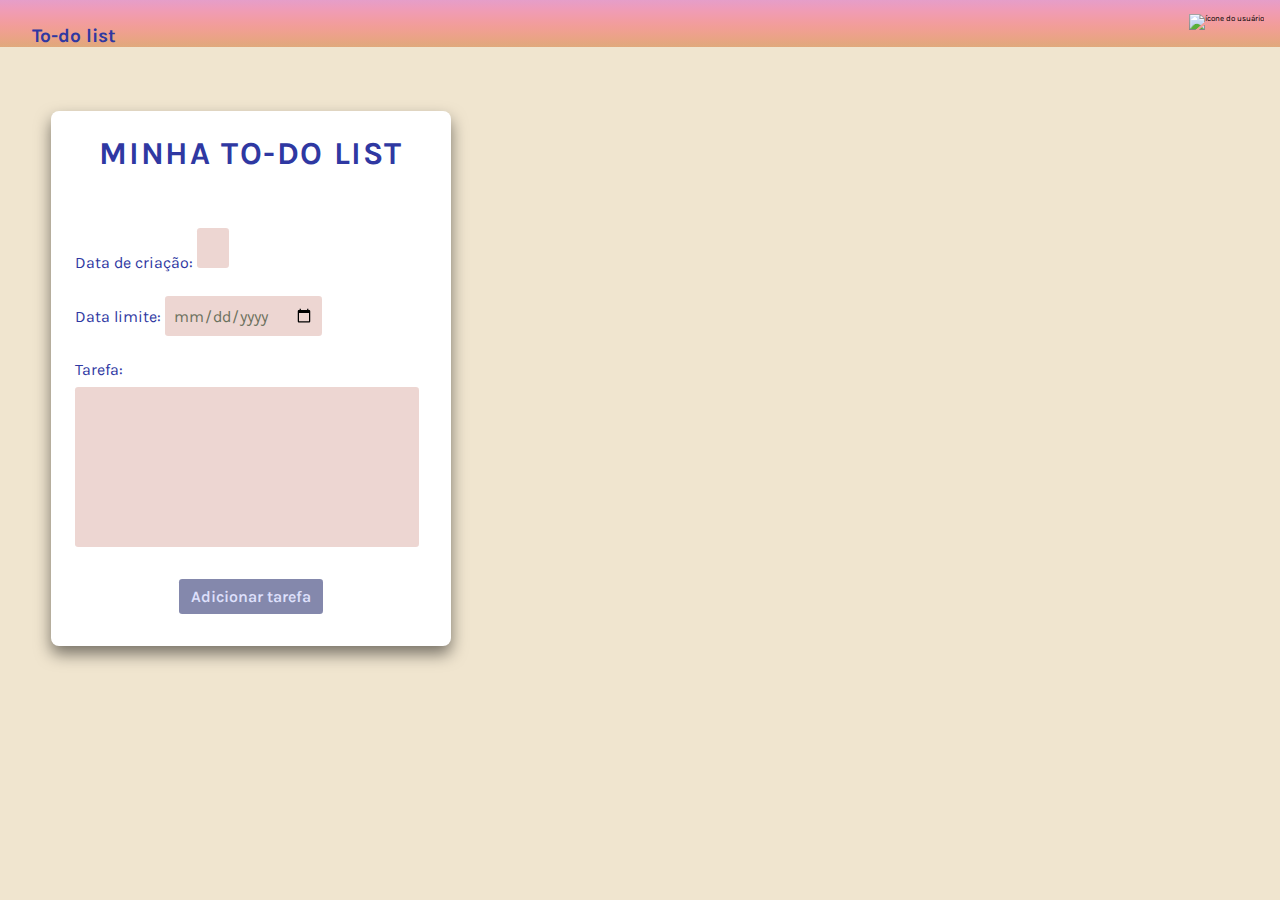
==== to-do-list.html @ 287d3c7b "alterações no form de criação de tarefas" ====
<!DOCTYPE html>
<html lang="pt-br">

<head>
    <meta charset="UTF-8">
    <meta http-equiv="X-UA-Compatible" content="IE=edge">
    <meta name="viewport" content="width=device-width, initial-scale=1.0">
    <!-- CSS -->
    <link rel="stylesheet" href="./css/style-tarefas.css">
    <!-- GOOGLE FONTES -->
    <link rel="preconnect" href="https://fonts.googleapis.com">
    <link rel="preconnect" href="https://fonts.gstatic.com" crossorigin>
    <link href="https://fonts.googleapis.com/css2?family=Karla:ital,wght@0,200;0,300;0,400;0,600;0,700;1,200;1,300;1,400;1,500;1,600&display=swap" rel="stylesheet">
    <title>Minha to-do-list</title>
</head>

<body>
    <header>
        <!-- NAVBAR -->
        <nav>
            <div class="minha-lista">
                <a class="home" href="#">To-do list</a> 
            </div>
            <div class="dropdown">
                <button class="dropbtn"><img class="icone-user" src="./img/user.svg" alt="ícone do usuário"><i class="fa fa-caret-down"></i>
                </button>
                <div class="dropdown-content">
                    <a href="#">Sair</a>
                </div>
            </div>
        </nav>
    </header>
    <main>
        <!-- FORMULÁRIO DE CRIAÇÃO DE TAREFAS -->
        <form class="form-tarefa">
            <h1>Minha to-do List</h1>
            <h2 id="logado"></h2>
            <label>Data de criação: 
                <div id ="data-criacao" class="inputs"></div>
            </label>
            <label for="data-limite">Data limite:
                <input type="date" id="data-limite" class="inputs" required>
            </label>
            <label for="tarefa" id="label-tarefa">Tarefa:</label>
                <textarea name="tarefa" id="tarefa" cols="30" rows="10" minlength="10" maxlength="100" required></textarea>
            <button type="submit" class="add-tarefa">Adicionar tarefa</button>
        </form>
        <!-- CARD DE TAREFAS -->
        <ul id="lista"></ul>
    </main>

    <script src="js/script-tarefas.js"></script>
</body>

</html>
---- css/style-tarefas.css ----
* {
  padding: 0;
  margin: 0;
  font-family: "Karla", sans-serif;
  box-sizing: border-box;
  list-style: none;
}

body {
  background-color: #f0e5cf;
  color: #2f38a2;
}

/* NAVBAR */

nav {
  display: flex;
  justify-content: space-between;
  background-image: linear-gradient(
    180deg,
    #e59ec9 0,
    #e99dc2 8.33%,
    #ed9cbb 16.67%,
    #f09cb3 25%,
    #f19cac 33.33%,
    #f29ca4 41.67%,
    #f29d9d 50%,
    #f19e96 58.33%,
    #efa090 66.67%,
    #eca28a 75%,
    #e9a484 83.33%,
    #e4a680 91.67%,
    #e0a97c 100%
  );
}

.minha-lista {
  margin-top: 1.5rem;
  font-size: 1.2rem;
  font-weight: 700;
}

.home {
  text-decoration: none;
  color: #2f38a2;
  padding: 1rem;
  margin-left: 1rem;
}

.home:hover {
  color: #dee0fc;
}

.icone-user {
  width: 2.4rem;
}

/* The dropdown container */
.dropdown {
  float: left;
  overflow: hidden;
}

/* Dropdown button */
.dropdown .dropbtn {
    cursor: pointer;
    font-size: .5rem; 
    border: none;
    outline: none;
    padding: 14px 16px;
    background-color: inherit;
    font-family: inherit;
    margin: 0;
}

/* Dropdown content (hidden by default) */
.dropdown-content {
  display: none;
  position: absolute;
  background-color: #f0e5cf;
  border-radius: 0.3rem;
  min-width: 160px;
  box-shadow: 0px 8px 16px 0px rgba(0, 0, 0, 0.1);
  z-index: 1;
}

/* Links inside the dropdown */
.dropdown-content a {
  float: none;
  color: #2f38a2;
  padding: 12px 16px;
  text-decoration: none;
  display: block;
  text-align: left;
}

/* Show the dropdown menu on hover */
.dropdown:hover .dropdown-content {
  display: block;
}

.dropdown-content a:hover {
  color: #7f87f6;
}


/* FORMULÁRIO DE CRIAÇÃO DE TAREFAS */

.form-tarefa {
    background-color: white;
    margin: 3.2rem;
    margin-top: 4rem;
    align-self: center;
    max-width: 25rem;
    padding: 1.5rem;
    border-radius: .5rem;
    box-shadow: 0px 8px 16px 0px rgba(0,0,0,0.5);
    display: flex;
    flex-direction: column;
    gap: .5rem;
}

.form-tarefa > h1 {
  text-transform: uppercase;
  letter-spacing: 0.1rem;
  text-align: center;
  margin-bottom: 0.5rem;
}

#logado {
  text-transform: uppercase;
  letter-spacing: 0.1rem;
  text-align: center;
  margin-bottom: 1rem;
  font-size: 1rem;
  color: #8488ac;
}

.inputs {
    border: none;
    background-color: #edd6d2;
    padding: .5rem;
    border-radius: .2rem;
    color: #6b705c;
    margin-top: 1rem;
    height: 2.5rem;
    font-size: 1rem;
    max-width: 10rem;
}

#data-criacao {
    display: inline-block;
    padding: .5rem 1rem;
}

#label-tarefa {
  margin-top: 1rem;
}

.form-tarefa textarea {
    border: none;
    max-width: 21.5rem;
    height: 10rem;
    background-color: #edd6d2;
    padding: .5rem;
    border-radius: .2rem;
    resize: none;
    color: #6b705c;
    font-size: 1rem;
}

.add-tarefa {
    border: none;
    background-color: #8488ac;
    padding: .5rem;
    width: 9rem;
    border-radius: .2rem;
    align-self: center;
    color: #dee0fc;
    font-size: 1rem;
    font-weight: 600;
    margin-top: 1.5rem;
    cursor: pointer;
}

.add-tarefa:hover {
  color: #0a115d;

}


/* CARDS DE TAREFAS */

ul {
    margin: 2rem;
    padding: 0;
    max-width: 28rem;
    list-style-type: none;
    box-shadow: 0px 8px 16px 0px rgba(0,0,0,0.4);
}

padding: 1rem;
  color: rgb(8, 0, 85);
  border-bottom: solid thin rgb(8, 0, 85);
ul li {
    cursor: pointer;
    position: relative;
    padding: 12px 8px 12px 40px;
    background: #eee;
    font-size: 18px;
    transition: 0.2s;
    -webkit-user-select: none;
    -moz-user-select: none;
    -ms-user-select: none;
    user-select: none;
}

ul li:nth-child(odd) {
    background: #f9f9f9;
}

ul li:hover {
    background: #ddd;
}

ul li.checked {
    background: #8488ac;
    color: #fff;
    text-decoration: line-through;
}

ul li.checked::before {
    content: '';
    position: absolute;
    border-color: #fff;
    border-style: solid;
    border-width: 0 2px 2px 0;
    top: 10px;
    left: 16px;
    transform: rotate(45deg);
    height: 15px;
    width: 7px;
}

li {
    background-color: #eee;
    color: #444;
    cursor: pointer;
    padding: 18px;
    width: 100%;
    border: none;
    text-align: left;
    outline: none;
    font-size: 15px;
    transition: 0.4s;
  }
  
  .active, li:hover {
    background-color: #ccc; 
  }
  
  .conteudo-tarefa {
    padding: 1rem;
    display: none;
    background-color: white;
    overflow: hidden;
    background-color: #edd6d2;
  }

.mais {
    position: absolute;
    right: 0;
    top: 0;
    padding: 12px 16px 12px 16px;
}

.mais:hover {
    background-color: #8488ac;
    color: white;
}

.form-tarefa:after {
    content: "";
    display: table;
    clear: both;
}

.icones {
    display: flex;
    justify-content: end;
    gap: 1rem;
    cursor: pointer;
}

input[type="checkbox"] {
    outline: 2px solid #2f38a2;
    margin-top: .4rem;
    cursor: pointer;
}



/* MEDIA QUERIES */
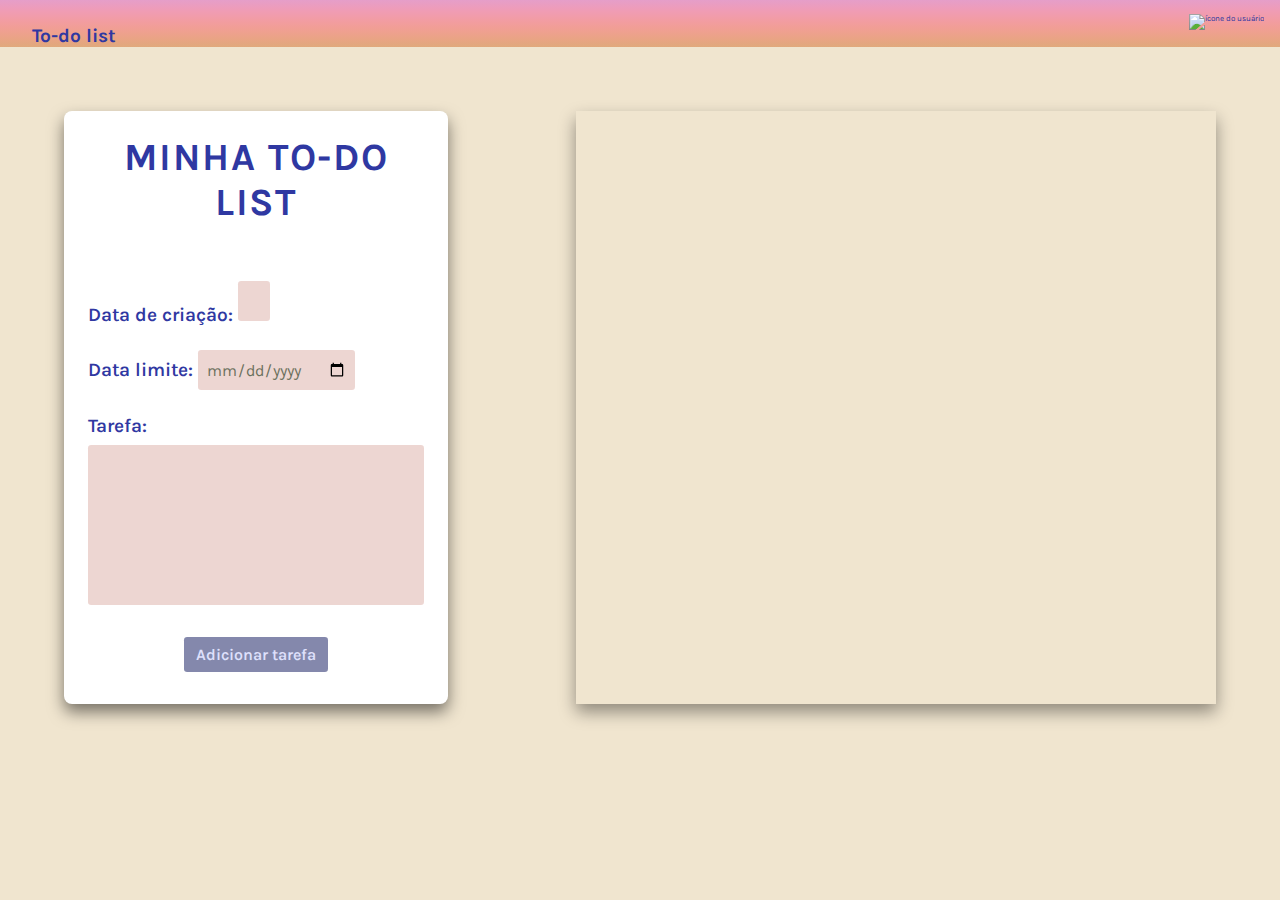
==== commit 2f4b3096: "edição layout e cards" ====
--- a/to-do-list.html
+++ b/to-do-list.html
@@ -7,10 +7,13 @@
     <meta name="viewport" content="width=device-width, initial-scale=1.0">
     <!-- CSS -->
     <link rel="stylesheet" href="./css/style-tarefas.css">
+    <link rel="stylesheet" href="./css/modal.css">
     <!-- GOOGLE FONTES -->
     <link rel="preconnect" href="https://fonts.googleapis.com">
     <link rel="preconnect" href="https://fonts.gstatic.com" crossorigin>
-    <link href="https://fonts.googleapis.com/css2?family=Karla:ital,wght@0,200;0,300;0,400;0,600;0,700;1,200;1,300;1,400;1,500;1,600&display=swap" rel="stylesheet">
+    <link
+        href="https://fonts.googleapis.com/css2?family=Karla:ital,wght@0,200;0,300;0,400;0,600;0,700;1,200;1,300;1,400;1,500;1,600&display=swap"
+        rel="stylesheet">
     <title>Minha to-do-list</title>
 </head>
 
@@ -19,13 +22,14 @@
         <!-- NAVBAR -->
         <nav>
             <div class="minha-lista">
-                <a class="home" href="#">To-do list</a> 
+                <a class="home" href="#">To-do list</a>
             </div>
             <div class="dropdown">
-                <button class="dropbtn"><img class="icone-user" src="./img/user.svg" alt="ícone do usuário"><i class="fa fa-caret-down"></i>
+                <button class="dropbtn"><img class="icone-user" src="./img/user.svg" alt="ícone do usuário"><i
+                        class="fa fa-caret-down"></i>
                 </button>
                 <div class="dropdown-content">
-                    <a href="#">Sair</a>
+                    <a id="btsair" href="#">Sair</a>
                 </div>
             </div>
         </nav>
@@ -33,23 +37,25 @@
     <main>
         <!-- FORMULÁRIO DE CRIAÇÃO DE TAREFAS -->
         <form class="form-tarefa">
-            <h1>Minha to-do List</h1>
+            <h1>Minha to-do list</h1>
             <h2 id="logado"></h2>
-            <label>Data de criação: 
-                <div id ="data-criacao" class="inputs"></div>
+            <label>Data de criação:
+                <div id="data-criacao" class="inputs"></div>
             </label>
             <label for="data-limite">Data limite:
                 <input type="date" id="data-limite" class="inputs" required>
             </label>
             <label for="tarefa" id="label-tarefa">Tarefa:</label>
-                <textarea name="tarefa" id="tarefa" cols="30" rows="10" minlength="10" maxlength="100" required></textarea>
-            <button type="submit" class="add-tarefa">Adicionar tarefa</button>
+            <textarea name="tarefa" id="txtTarefa" cols="30" rows="10" minlength="10" maxlength="100" required></textarea>
+            <button type="submit" id="add-tarefa">Adicionar tarefa</button>
         </form>
-        <!-- CARD DE TAREFAS -->
-        <ul id="lista"></ul>
+         <!-- CARD DE TAREFAS -->
+         <ul id="lista"></ul>
+
     </main>
 
     <script src="js/script-tarefas.js"></script>
+    <script src="./js/modal.js"></script>
 </body>
 
 </html>--- a/css/style-tarefas.css
+++ b/css/style-tarefas.css
@@ -106,18 +106,27 @@
 
 /* FORMULÁRIO DE CRIAÇÃO DE TAREFAS */
 
+main {
+  display: flex;
+  justify-content: center;
+  flex-wrap: wrap;
+  gap: 2rem;
+}
+
 .form-tarefa {
     background-color: white;
-    margin: 3.2rem;
+    margin: 1rem;
+    max-width: 24rem;
     margin-top: 4rem;
     align-self: center;
-    max-width: 25rem;
     padding: 1.5rem;
     border-radius: .5rem;
     box-shadow: 0px 8px 16px 0px rgba(0,0,0,0.5);
     display: flex;
     flex-direction: column;
     gap: .5rem;
+    font-size: 1.2rem;
+    font-weight: 600;
 }
 
 .form-tarefa > h1 {
@@ -159,7 +168,7 @@
 
 .form-tarefa textarea {
     border: none;
-    max-width: 21.5rem;
+    max-width: 22rem;
     height: 10rem;
     background-color: #edd6d2;
     padding: .5rem;
@@ -169,7 +178,7 @@
     font-size: 1rem;
 }
 
-.add-tarefa {
+#add-tarefa {
     border: none;
     background-color: #8488ac;
     padding: .5rem;
@@ -183,36 +192,33 @@
     cursor: pointer;
 }
 
-.add-tarefa:hover {
+#add-tarefa:hover {
   color: #0a115d;
-
 }
 
 
 /* CARDS DE TAREFAS */
 
 ul {
-    margin: 2rem;
+    margin: 1rem;
+    margin-top: 4rem;
     padding: 0;
-    max-width: 28rem;
     list-style-type: none;
     box-shadow: 0px 8px 16px 0px rgba(0,0,0,0.4);
 }
 
-padding: 1rem;
-  color: rgb(8, 0, 85);
-  border-bottom: solid thin rgb(8, 0, 85);
 ul li {
     cursor: pointer;
     position: relative;
-    padding: 12px 8px 12px 40px;
+    padding: 2rem;
     background: #eee;
-    font-size: 18px;
+    font-size: 1rem;
     transition: 0.2s;
     -webkit-user-select: none;
     -moz-user-select: none;
     -ms-user-select: none;
     user-select: none;
+    color: rgb(8, 0, 85);
 }
 
 ul li:nth-child(odd) {
@@ -237,7 +243,6 @@
     border-width: 0 2px 2px 0;
     top: 10px;
     left: 16px;
-    transform: rotate(45deg);
     height: 15px;
     width: 7px;
 }
@@ -251,54 +256,63 @@
     border: none;
     text-align: left;
     outline: none;
-    font-size: 15px;
+    font-size: 1rem;
     transition: 0.4s;
-  }
-  
+    display: flex;
+    flex-direction: column;
+    gap: 1rem;
+  }
+
   .active, li:hover {
     background-color: #ccc; 
   }
   
-  .conteudo-tarefa {
-    padding: 1rem;
-    display: none;
-    background-color: white;
-    overflow: hidden;
-    background-color: #edd6d2;
-  }
-
-.mais {
-    position: absolute;
-    right: 0;
-    top: 0;
-    padding: 12px 16px 12px 16px;
-}
-
-.mais:hover {
-    background-color: #8488ac;
-    color: white;
-}
-
 .form-tarefa:after {
     content: "";
     display: table;
     clear: both;
 }
 
-.icones {
-    display: flex;
-    justify-content: end;
-    gap: 1rem;
-    cursor: pointer;
+.icones-cards {
+  display: flex;
+  justify-content: flex-end;
+  gap: 1rem;
+}
+
+
+#icone-lixeira {
+    cursor: pointer;
+    width: 1.5rem;
 }
 
 input[type="checkbox"] {
     outline: 2px solid #2f38a2;
+    cursor: pointer;
     margin-top: .4rem;
-    cursor: pointer;
-}
-
-
+}
 
 /* MEDIA QUERIES */
 
+@media (max-width: 480px) {
+  ul {
+    margin-top: 1rem;
+  }
+}
+
+@media (min-width: 481px) and (max-width: 980px){
+  ul {
+    margin-top: 1rem;
+    width: 40rem;
+  }
+}
+
+@media (min-width: 1279px) {
+  main {
+    gap: 6rem;
+  }
+
+  ul {
+    width: 40rem;
+  }
+}
+
--- a/css/modal.css
+++ b/css/modal.css
@@ -0,0 +1,82 @@
+/* The Modal (background) */
+*{
+  font-family: "Karla", sans-serif;
+  color: #2f38a2;
+}
+
+
+.modal {
+    display: none; 
+    position: fixed;
+    z-index: 1;
+    left: 0;
+    top: 0;
+    width: 100%; 
+    height: 100%; 
+    overflow: auto; 
+    background-color: rgba(0,0,0,0.6); 
+
+  }
+  
+  /* Modal Content/Box */
+  .modal-content {
+    background-color: #fefefe;
+    margin: 15% auto;
+    padding: 1.5rem;
+    padding-bottom: 2.5rem;
+    border: 1px solid #888;
+    width: 18rem;
+    border-radius: .5rem;
+    display: flex;
+    flex-direction: column;
+  }
+  
+  /* The Close Button */
+  .close {
+    color: #aaa;
+    float: right;
+    font-size: 28px;
+    font-weight: bold;
+    align-self: flex-end;
+    margin-top: -.7rem;
+    margin-bottom: .5rem;
+  }
+  
+  .close:hover,
+  .close:focus {
+    color: black;
+    text-decoration: none;
+    cursor: pointer;
+  }
+
+.modal p {
+  text-align: center;
+  font-size: 1.2rem;
+}
+
+.btnModal{
+  border: none;
+  background-color: #8488ac;
+  padding: .5rem;
+  width: 9rem;
+  border-radius: .2rem;
+  align-self: center;
+  color: #dee0fc;
+  font-size: 1rem;
+  font-weight: 600;
+  margin-top: 1.5rem;
+  cursor: pointer;
+  }
+
+.btnModal:hover {
+      color: #0a115d;
+    }
+
+
+/* MEDIA QUERIES */
+
+@media (min-width: 1280px) {
+  .modal-content {
+    width: 35rem;
+  }
+}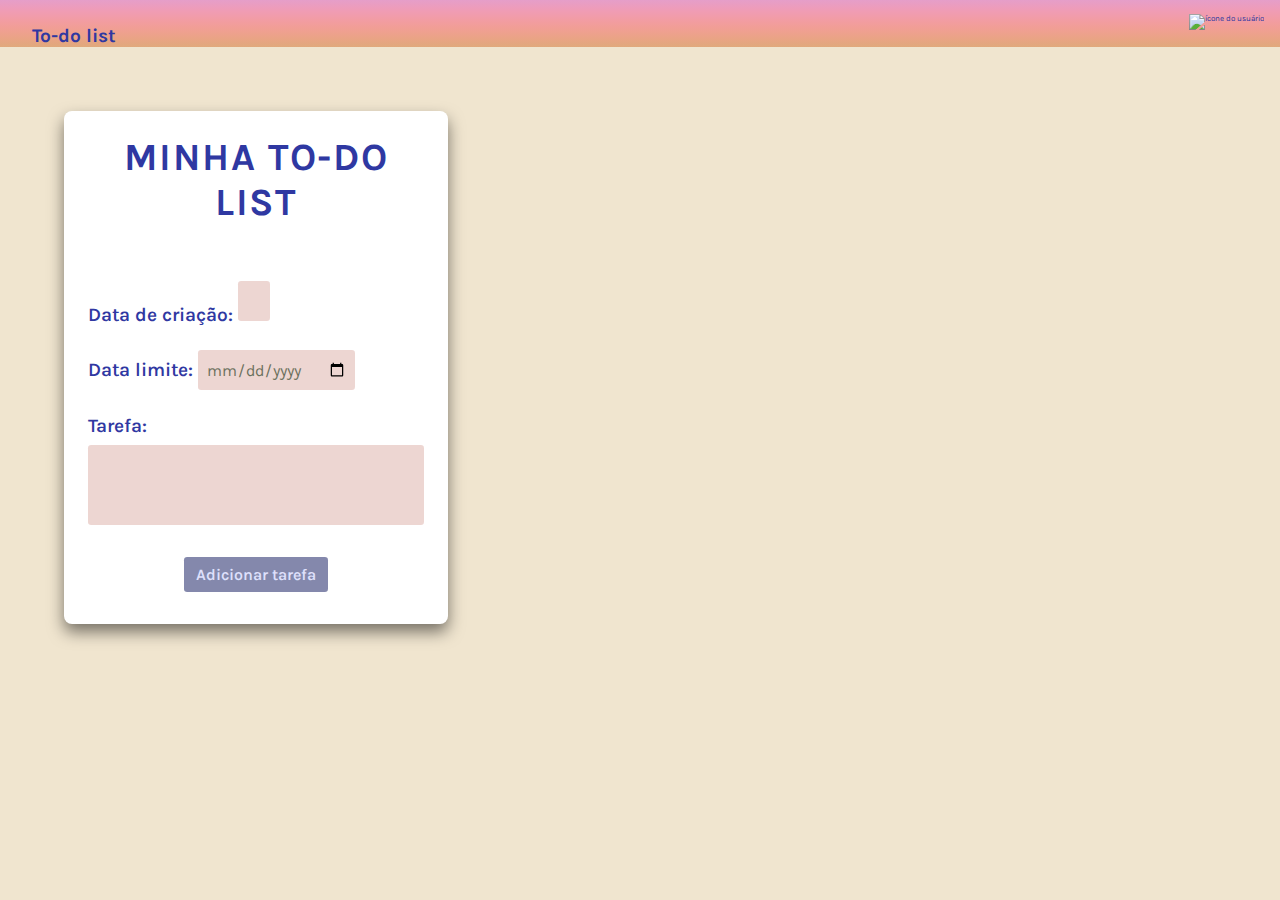
==== commit ab43ec39: "revisao e ajustes finais" ====
--- a/to-do-list.html
+++ b/to-do-list.html
@@ -1,61 +1,54 @@
 <!DOCTYPE html>
 <html lang="pt-br">
-
-<head>
-    <meta charset="UTF-8">
-    <meta http-equiv="X-UA-Compatible" content="IE=edge">
-    <meta name="viewport" content="width=device-width, initial-scale=1.0">
-    <!-- CSS -->
-    <link rel="stylesheet" href="./css/style-tarefas.css">
-    <link rel="stylesheet" href="./css/modal.css">
-    <!-- GOOGLE FONTES -->
-    <link rel="preconnect" href="https://fonts.googleapis.com">
-    <link rel="preconnect" href="https://fonts.gstatic.com" crossorigin>
-    <link
-        href="https://fonts.googleapis.com/css2?family=Karla:ital,wght@0,200;0,300;0,400;0,600;0,700;1,200;1,300;1,400;1,500;1,600&display=swap"
-        rel="stylesheet">
-    <title>Minha to-do-list</title>
-</head>
-
-<body>
-    <header>
-        <!-- NAVBAR -->
-        <nav>
-            <div class="minha-lista">
-                <a class="home" href="#">To-do list</a>
-            </div>
-            <div class="dropdown">
-                <button class="dropbtn"><img class="icone-user" src="./img/user.svg" alt="ícone do usuário"><i
-                        class="fa fa-caret-down"></i>
-                </button>
-                <div class="dropdown-content">
-                    <a id="btsair" href="#">Sair</a>
+    <head>
+        <meta charset="UTF-8">
+        <meta http-equiv="X-UA-Compatible" content="IE=edge">
+        <meta name="viewport" content="width=device-width, initial-scale=1.0">
+        <!-- CSS -->
+        <link rel="stylesheet" href="./css/style-tarefas.css">
+        <link rel="stylesheet" href="./css/modal.css">
+        <!-- GOOGLE FONTES -->
+        <link rel="preconnect" href="https://fonts.googleapis.com">
+        <link rel="preconnect" href="https://fonts.gstatic.com" crossorigin>
+        <link
+            href="https://fonts.googleapis.com/css2?family=Karla:ital,wght@0,200;0,300;0,400;0,600;0,700;1,200;1,300;1,400;1,500;1,600&display=swap" rel="stylesheet">
+        <title>Minha to-do-list</title>
+    </head>
+    <body>
+        <header>
+            <!-- NAVBAR -->
+            <nav>
+                <div class="minha-lista">
+                    <a class="home" href="#">To-do list</a>
                 </div>
-            </div>
-        </nav>
-    </header>
-    <main>
-        <!-- FORMULÁRIO DE CRIAÇÃO DE TAREFAS -->
-        <form class="form-tarefa">
-            <h1>Minha to-do list</h1>
-            <h2 id="logado"></h2>
-            <label>Data de criação:
-                <div id="data-criacao" class="inputs"></div>
-            </label>
-            <label for="data-limite">Data limite:
-                <input type="date" id="data-limite" class="inputs" required>
-            </label>
-            <label for="tarefa" id="label-tarefa">Tarefa:</label>
-            <textarea name="tarefa" id="txtTarefa" cols="30" rows="10" minlength="10" maxlength="100" required></textarea>
-            <button type="submit" id="add-tarefa">Adicionar tarefa</button>
-        </form>
-         <!-- CARD DE TAREFAS -->
-         <ul id="lista"></ul>
-
-    </main>
-
-    <script src="js/script-tarefas.js"></script>
-    <script src="./js/modal.js"></script>
-</body>
-
+                <div class="dropdown">
+                    <button class="dropbtn"><img class="icone-user" src="./img/user.svg" alt="ícone do usuário"><i class="fa fa-caret-down"></i>
+                    </button>
+                    <div class="dropdown-content">
+                        <a id="btsair" href="#">Sair</a>
+                    </div>
+                </div>
+            </nav>
+        </header>
+        <main>
+            <!-- FORMULÁRIO DE CRIAÇÃO DE TAREFAS -->
+            <form class="form-tarefa">
+                <h1>Minha to-do list</h1>
+                <h2 id="logado"></h2>
+                <label>Data de criação:
+                    <div id="data-criacao" class="inputs"></div>
+                </label>
+                <label for="data-limite">Data limite:
+                    <input type="date" id="data-limite" class="inputs" required>
+                </label>
+                <label for="tarefa" id="label-tarefa">Tarefa:</label>
+                    <textarea name="tarefa" id="txtTarefa" cols="30" rows="10" minlength="10" maxlength="100" required></textarea>
+                <button type="submit" id="add-tarefa">Adicionar tarefa</button>
+            </form>
+            <!-- CARD DE TAREFAS -->
+            <ul id="lista"></ul>
+        </main>
+        <!-- SCRIPT -->
+        <script src="js/script-tarefas.js"></script>
+    </body>
 </html>--- a/css/style-tarefas.css
+++ b/css/style-tarefas.css
@@ -10,6 +10,7 @@
   background-color: #f0e5cf;
   color: #2f38a2;
 }
+
 
 /* NAVBAR */
 
@@ -63,14 +64,14 @@
 
 /* Dropdown button */
 .dropdown .dropbtn {
-    cursor: pointer;
-    font-size: .5rem; 
-    border: none;
-    outline: none;
-    padding: 14px 16px;
-    background-color: inherit;
-    font-family: inherit;
-    margin: 0;
+  cursor: pointer;
+  font-size: .5rem; 
+  border: none;
+  outline: none;
+  padding: 14px 16px;
+  background-color: inherit;
+  font-family: inherit;
+  margin: 0;
 }
 
 /* Dropdown content (hidden by default) */
@@ -114,19 +115,19 @@
 }
 
 .form-tarefa {
-    background-color: white;
-    margin: 1rem;
-    max-width: 24rem;
-    margin-top: 4rem;
-    align-self: center;
-    padding: 1.5rem;
-    border-radius: .5rem;
-    box-shadow: 0px 8px 16px 0px rgba(0,0,0,0.5);
-    display: flex;
-    flex-direction: column;
-    gap: .5rem;
-    font-size: 1.2rem;
-    font-weight: 600;
+  background-color: white;
+  margin: 1rem;
+  max-width: 24rem;
+  margin-top: 4rem;
+  align-self: center;
+  padding: 1.5rem;
+  border-radius: .5rem;
+  box-shadow: 0px 8px 16px 0px rgba(0,0,0,0.5);
+  display: flex;
+  flex-direction: column;
+  gap: .5rem;
+  font-size: 1.2rem;
+  font-weight: 600;
 }
 
 .form-tarefa > h1 {
@@ -146,20 +147,20 @@
 }
 
 .inputs {
-    border: none;
-    background-color: #edd6d2;
-    padding: .5rem;
-    border-radius: .2rem;
-    color: #6b705c;
-    margin-top: 1rem;
-    height: 2.5rem;
-    font-size: 1rem;
-    max-width: 10rem;
+  border: none;
+  background-color: #edd6d2;
+  padding: .5rem;
+  border-radius: .2rem;
+  color: #6b705c;
+  margin-top: 1rem;
+  height: 2.5rem;
+  font-size: 1rem;
+  max-width: 10rem;
 }
 
 #data-criacao {
-    display: inline-block;
-    padding: .5rem 1rem;
+  display: inline-block;
+  padding: .5rem 1rem;
 }
 
 #label-tarefa {
@@ -167,29 +168,29 @@
 }
 
 .form-tarefa textarea {
-    border: none;
-    max-width: 22rem;
-    height: 10rem;
-    background-color: #edd6d2;
-    padding: .5rem;
-    border-radius: .2rem;
-    resize: none;
-    color: #6b705c;
-    font-size: 1rem;
+  border: none;
+  max-width: 22rem;
+  height: 5rem;
+  background-color: #edd6d2;
+  padding: .5rem;
+  border-radius: .2rem;
+  resize: none;
+  color: #6b705c;
+  font-size: 1rem;
 }
 
 #add-tarefa {
-    border: none;
-    background-color: #8488ac;
-    padding: .5rem;
-    width: 9rem;
-    border-radius: .2rem;
-    align-self: center;
-    color: #dee0fc;
-    font-size: 1rem;
-    font-weight: 600;
-    margin-top: 1.5rem;
-    cursor: pointer;
+  border: none;
+  background-color: #8488ac;
+  padding: .5rem;
+  width: 9rem;
+  border-radius: .2rem;
+  align-self: center;
+  color: #dee0fc;
+  font-size: 1rem;
+  font-weight: 600;
+  margin-top: 1.5rem;
+  cursor: pointer;
 }
 
 #add-tarefa:hover {
@@ -200,77 +201,64 @@
 /* CARDS DE TAREFAS */
 
 ul {
-    margin: 1rem;
-    margin-top: 4rem;
-    padding: 0;
-    list-style-type: none;
-    box-shadow: 0px 8px 16px 0px rgba(0,0,0,0.4);
+  margin: 1rem;
+  margin-top: 4rem;
+  padding: 0;
+  list-style-type: none;
 }
 
 ul li {
-    cursor: pointer;
-    position: relative;
-    padding: 2rem;
-    background: #eee;
-    font-size: 1rem;
-    transition: 0.2s;
-    -webkit-user-select: none;
-    -moz-user-select: none;
-    -ms-user-select: none;
-    user-select: none;
-    color: rgb(8, 0, 85);
+  position: relative;
+  padding: 2rem;
+  background: #eee;
+  font-size: 1rem;
+  transition: 0.2s;
+  -webkit-user-select: none;
+  -moz-user-select: none;
+  -ms-user-select: none;
+  user-select: none;
+  color: rgb(8, 0, 85);
 }
 
 ul li:nth-child(odd) {
-    background: #f9f9f9;
+  background: #f9f9f9;
 }
 
 ul li:hover {
-    background: #ddd;
+  background: #ddd;
 }
 
 ul li.checked {
-    background: #8488ac;
-    color: #fff;
-    text-decoration: line-through;
-}
-
-ul li.checked::before {
-    content: '';
-    position: absolute;
-    border-color: #fff;
-    border-style: solid;
-    border-width: 0 2px 2px 0;
-    top: 10px;
-    left: 16px;
-    height: 15px;
-    width: 7px;
+  background: #8488ac;
+  color: #fff;
+  text-decoration: line-through;
 }
 
 li {
-    background-color: #eee;
-    color: #444;
-    cursor: pointer;
-    padding: 18px;
-    width: 100%;
-    border: none;
-    text-align: left;
-    outline: none;
-    font-size: 1rem;
-    transition: 0.4s;
-    display: flex;
-    flex-direction: column;
-    gap: 1rem;
-  }
-
-  .active, li:hover {
-    background-color: #ccc; 
-  }
+  background-color: #eee;
+  color: #444;
+  cursor: pointer;
+  padding: 18px;
+  width: 100%;
+  border: none;
+  text-align: left;
+  outline: none;
+  font-size: 1rem;
+  transition: 0.4s;
+  display: flex;
+  flex-direction: column;
+  gap: 1rem;
+  box-shadow: 0px 8px 16px 0px rgba(0,0,0,0.4);
+}
+
+.active, li:hover {
+  background-color: #ccc; 
+}
   
 .form-tarefa:after {
-    content: "";
-    display: table;
-    clear: both;
+  content: "";
+  display: table;
+  clear: both;
 }
 
 .icones-cards {
@@ -281,20 +269,25 @@
 
 
 #icone-lixeira {
-    cursor: pointer;
-    width: 1.5rem;
+  cursor: pointer;
+  width: 1.5rem;
+}
+
+#icone-check {
+  width: 1.5rem;
 }
 
 input[type="checkbox"] {
-    outline: 2px solid #2f38a2;
-    cursor: pointer;
-    margin-top: .4rem;
+  outline: 2px solid #2f38a2;
+  cursor: pointer;
+  margin-top: .4rem;
 }
 
 /* MEDIA QUERIES */
 
-@media (max-width: 480px) {
+@media (min-width: 0px) and (max-width: 480px) {
   ul {
+    width: 24rem;
     margin-top: 1rem;
   }
 }
@@ -306,7 +299,13 @@
   }
 }
 
-@media (min-width: 1279px) {
+@media (min-width: 981px) and (max-width: 1279px) {
+  ul {
+    width: 40rem;
+  }
+}
+
+@media (min-width: 1280px) {
   main {
     gap: 6rem;
   }
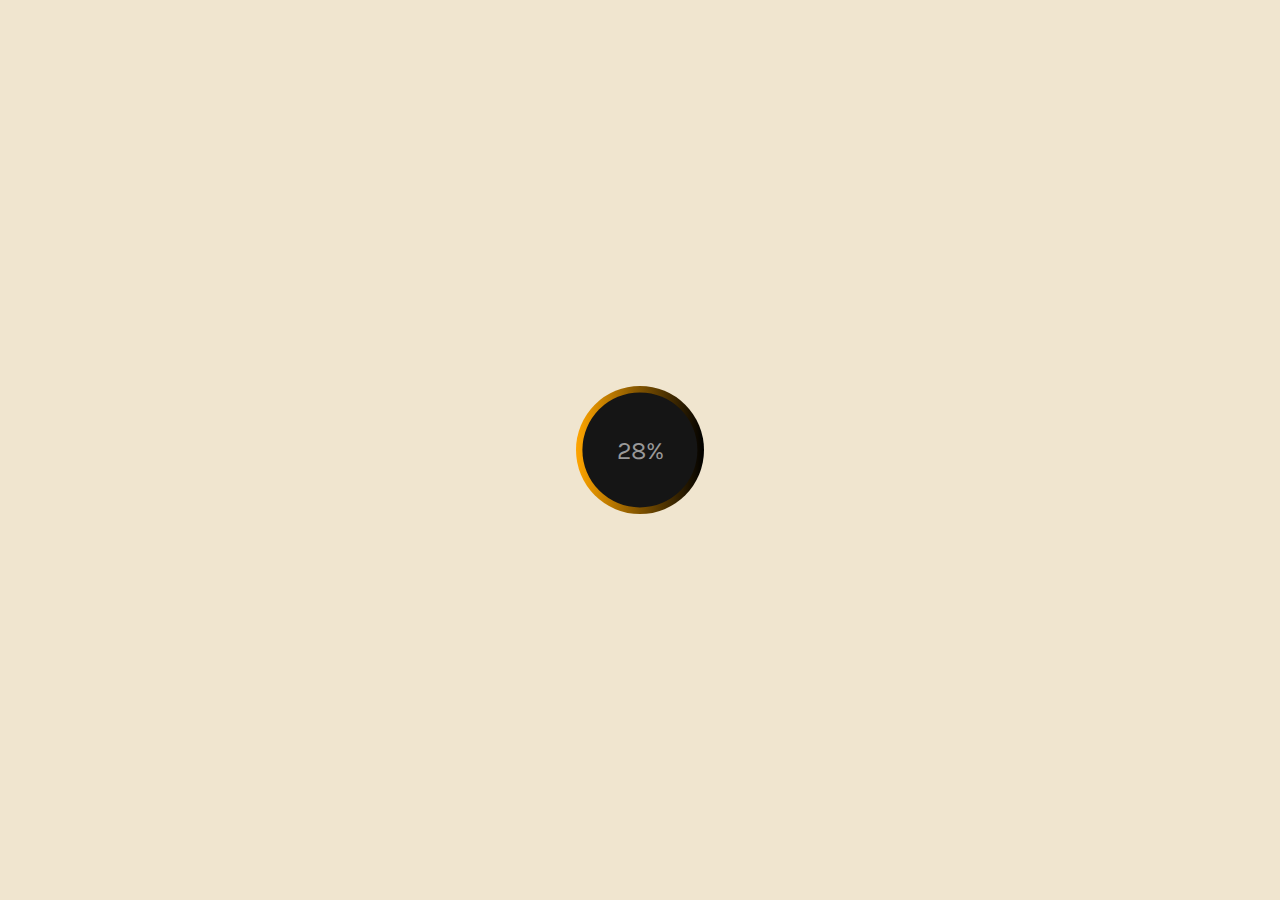
==== commit 693b07de: "Adicionando animacao de carregamento pagina" ====
--- a/to-do-list.html
+++ b/to-do-list.html
@@ -1,54 +1,63 @@
 <!DOCTYPE html>
 <html lang="pt-br">
-    <head>
-        <meta charset="UTF-8">
-        <meta http-equiv="X-UA-Compatible" content="IE=edge">
-        <meta name="viewport" content="width=device-width, initial-scale=1.0">
-        <!-- CSS -->
-        <link rel="stylesheet" href="./css/style-tarefas.css">
-        <link rel="stylesheet" href="./css/modal.css">
-        <!-- GOOGLE FONTES -->
-        <link rel="preconnect" href="https://fonts.googleapis.com">
-        <link rel="preconnect" href="https://fonts.gstatic.com" crossorigin>
-        <link
-            href="https://fonts.googleapis.com/css2?family=Karla:ital,wght@0,200;0,300;0,400;0,600;0,700;1,200;1,300;1,400;1,500;1,600&display=swap" rel="stylesheet">
-        <title>Minha to-do-list</title>
-    </head>
-    <body>
-        <header>
-            <!-- NAVBAR -->
-            <nav>
-                <div class="minha-lista">
-                    <a class="home" href="#">To-do list</a>
+
+<head>
+    <meta charset="UTF-8">
+    <meta http-equiv="X-UA-Compatible" content="IE=edge">
+    <meta name="viewport" content="width=device-width, initial-scale=1.0">
+    <!-- CSS -->
+    <link rel="stylesheet" href="./css/style-tarefas.css">
+    <link rel="stylesheet" href="./css/modal.css">
+    <!-- GOOGLE FONTES -->
+    <link rel="preconnect" href="https://fonts.googleapis.com">
+    <link rel="preconnect" href="https://fonts.gstatic.com" crossorigin>
+    <link href="https://fonts.googleapis.com/css2?family=Karla:ital,wght@0,200;0,300;0,400;0,600;0,700;1,200;1,300;1,400;1,500;1,600&display=swap" rel="stylesheet">
+    <title>Minha to-do-list</title>
+</head>
+
+<body>
+    <header>
+        <!-- NAVBAR -->
+        <nav>
+            <div class="minha-lista">
+                <a class="home" href="#">To-do list</a>
+            </div>
+            <div class="dropdown">
+                <button class="dropbtn"><img class="icone-user" src="./img/user.svg" alt="ícone do usuário"><i class="fa fa-caret-down"></i>
+                </button>
+                <div class="dropdown-content">
+                    <a id="btsair" href="#">Sair</a>
                 </div>
-                <div class="dropdown">
-                    <button class="dropbtn"><img class="icone-user" src="./img/user.svg" alt="ícone do usuário"><i class="fa fa-caret-down"></i>
-                    </button>
-                    <div class="dropdown-content">
-                        <a id="btsair" href="#">Sair</a>
-                    </div>
-                </div>
-            </nav>
-        </header>
-        <main>
-            <!-- FORMULÁRIO DE CRIAÇÃO DE TAREFAS -->
-            <form class="form-tarefa">
-                <h1>Minha to-do list</h1>
-                <h2 id="logado"></h2>
-                <label>Data de criação:
-                    <div id="data-criacao" class="inputs"></div>
-                </label>
-                <label for="data-limite">Data limite:
-                    <input type="date" id="data-limite" class="inputs" required>
-                </label>
-                <label for="tarefa" id="label-tarefa">Tarefa:</label>
-                    <textarea name="tarefa" id="txtTarefa" cols="30" rows="10" minlength="10" maxlength="100" required></textarea>
-                <button type="submit" id="add-tarefa">Adicionar tarefa</button>
-            </form>
-            <!-- CARD DE TAREFAS -->
-            <ul id="lista"></ul>
-        </main>
-        <!-- SCRIPT -->
-        <script src="js/script-tarefas.js"></script>
-    </body>
+            </div>
+        </nav>
+    </header>
+    <main>
+
+        <div class="loading">
+            <div class="spinner">
+                <div class="porcent">100%</div>
+            </div>
+        </div>
+
+        <!-- FORMULÁRIO DE CRIAÇÃO DE TAREFAS -->
+        <form id="form-tarefa">
+            <h1>Minha to-do list</h1>
+            <h2 id="logado"></h2>
+            <label>Data de criação:
+                <div id="data-criacao" class="inputs"></div>
+            </label>
+            <label for="data-limite">Data limite:
+                <input type="date" id="data-limite" class="inputs" required>
+            </label>
+            <label for="tarefa" id="label-tarefa">Tarefa:</label>
+            <textarea name="tarefa" id="txtTarefa" cols="30" rows="10" minlength="10" maxlength="100" required></textarea>
+            <button type="submit" id="add-tarefa">Adicionar tarefa</button>
+        </form>
+        <!-- CARD DE TAREFAS -->
+        <ul id="lista"></ul>
+    </main>
+    <!-- SCRIPT -->
+    <script src="js/script-tarefas.js"></script>
+</body>
+
 </html>--- a/css/style-tarefas.css
+++ b/css/style-tarefas.css
@@ -10,7 +10,6 @@
   background-color: #f0e5cf;
   color: #2f38a2;
 }
-
 
 /* NAVBAR */
 
@@ -65,7 +64,7 @@
 /* Dropdown button */
 .dropdown .dropbtn {
   cursor: pointer;
-  font-size: .5rem; 
+  font-size: 0.5rem;
   border: none;
   outline: none;
   padding: 14px 16px;
@@ -104,7 +103,6 @@
   color: #7f87f6;
 }
 
-
 /* FORMULÁRIO DE CRIAÇÃO DE TAREFAS */
 
 main {
@@ -114,23 +112,25 @@
   gap: 2rem;
 }
 
-.form-tarefa {
+#form-tarefa {
   background-color: white;
   margin: 1rem;
   max-width: 24rem;
+  height: 35rem;
   margin-top: 4rem;
   align-self: center;
   padding: 1.5rem;
-  border-radius: .5rem;
-  box-shadow: 0px 8px 16px 0px rgba(0,0,0,0.5);
+  border-radius: 0.5rem;
+  box-shadow: 0px 8px 16px 0px rgba(0, 0, 0, 0.1);
   display: flex;
   flex-direction: column;
-  gap: .5rem;
+  gap: 0.5rem;
   font-size: 1.2rem;
   font-weight: 600;
-}
-
-.form-tarefa > h1 {
+  align-self: inherit;
+}
+
+#form-tarefa > h1 {
   text-transform: uppercase;
   letter-spacing: 0.1rem;
   text-align: center;
@@ -149,8 +149,8 @@
 .inputs {
   border: none;
   background-color: #edd6d2;
-  padding: .5rem;
-  border-radius: .2rem;
+  padding: 0.5rem;
+  border-radius: 0.2rem;
   color: #6b705c;
   margin-top: 1rem;
   height: 2.5rem;
@@ -160,20 +160,20 @@
 
 #data-criacao {
   display: inline-block;
-  padding: .5rem 1rem;
+  padding: 0.5rem 1rem;
 }
 
 #label-tarefa {
   margin-top: 1rem;
 }
 
-.form-tarefa textarea {
+#form-tarefa textarea {
   border: none;
   max-width: 22rem;
   height: 5rem;
   background-color: #edd6d2;
-  padding: .5rem;
-  border-radius: .2rem;
+  padding: 0.5rem;
+  border-radius: 0.2rem;
   resize: none;
   color: #6b705c;
   font-size: 1rem;
@@ -182,9 +182,9 @@
 #add-tarefa {
   border: none;
   background-color: #8488ac;
-  padding: .5rem;
+  padding: 0.5rem;
   width: 9rem;
-  border-radius: .2rem;
+  border-radius: 0.2rem;
   align-self: center;
   color: #dee0fc;
   font-size: 1rem;
@@ -196,7 +196,6 @@
 #add-tarefa:hover {
   color: #0a115d;
 }
-
 
 /* CARDS DE TAREFAS */
 
@@ -248,14 +247,15 @@
   display: flex;
   flex-direction: column;
   gap: 1rem;
-  box-shadow: 0px 8px 16px 0px rgba(0,0,0,0.4);
-}
-
-.active, li:hover {
-  background-color: #ccc; 
-}
-  
-.form-tarefa:after {
+  box-shadow: 0px 8px 16px 0px rgba(0, 0, 0, 0.1);
+}
+
+.active,
+li:hover {
+  background-color: #ccc;
+}
+
+#form-tarefa:after {
   content: "";
   display: table;
   clear: both;
@@ -267,20 +267,77 @@
   gap: 1rem;
 }
 
-
 #icone-lixeira {
   cursor: pointer;
   width: 1.5rem;
 }
 
-#icone-check {
-  width: 1.5rem;
-}
-
 input[type="checkbox"] {
-  outline: 2px solid #2f38a2;
-  cursor: pointer;
-  margin-top: .4rem;
+  cursor: pointer;
+  position: relative;
+  zoom: 1.6;
+}
+
+/* Loading */
+.loading {
+  width: 100%;
+  height: 100%;
+  background-color: #f0e5cf;
+  position: absolute;
+  top: 0;
+  left: 0;
+  display: flex;
+  align-items: center;
+  justify-content: center;
+  z-index: 3;
+}
+
+.spinner {
+  position: relative;
+  width: 8rem;
+  height: 8rem;
+  border-radius: 50%;
+}
+
+.spinner::before,
+.spinner:after {
+  content: "";
+  position: absolute;
+  border-radius: 50%;
+}
+
+.spinner:before {
+  width: 100%;
+  height: 100%;
+  background: white;
+  background-image: linear-gradient(90deg, orange 0%, black 100%);
+  animation: spin 5s infinite linear;
+}
+
+.spinner:after {
+  width: 90%;
+  height: 90%;
+  background-color: #151515;
+  top: 50%;
+  left: 50%;
+  transform: translate(-50%, -50%);
+}
+
+.porcent {
+  color: #999;
+  font-size: 25px;
+  font-weight: 400;
+  z-index: 1;
+  position: absolute;
+  top: 50%;
+  left: 50%;
+  transform: translate(-50%, -50%);
+}
+
+@keyframes spin {
+  to {
+    transform: rotate(360deg);
+  }
 }
 
 /* MEDIA QUERIES */
@@ -292,7 +349,7 @@
   }
 }
 
-@media (min-width: 481px) and (max-width: 980px){
+@media (min-width: 481px) and (max-width: 980px) {
   ul {
     margin-top: 1rem;
     width: 40rem;
@@ -314,4 +371,3 @@
     width: 40rem;
   }
 }
-
